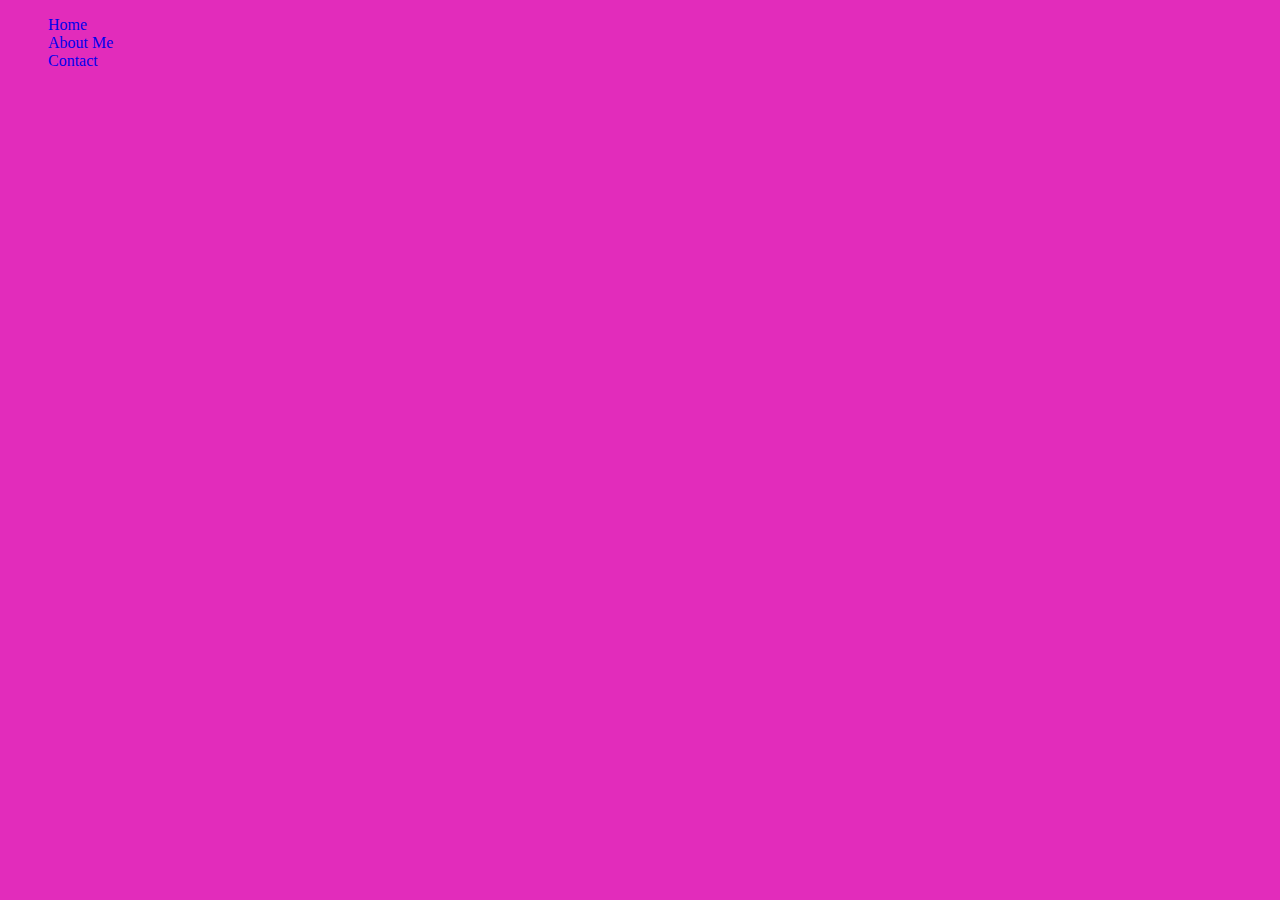
==== index.html @ 232a6fc4 "About Me" ====
<!DOCTYPE html>
<html>
<head>
    <meta charset="utf-8">
    <meta http-equiv="X-UA-Compatible" content="IE=edge">
    <title>Lab Day 2</title>
    <meta name="viewport" content="width=device-width, initial-scale=1">
    <link rel="stylesheet" href="./main.css">
    
</head>
<body>
    <header>
        <ul>
            <li><a href= "#">Home</a></li><br>
            <li><a href="./about.html">About Me</a></li><br>
            <li><a href="./contact.html">Contact</a></li><br>
        </ul>
    </header>
 
    <script src="./main.js"></script>
</body>
</html>
---- main.css ----
ul{
    list-style: none;
}
li {
    display: inline;
}
a{
    text-decoration: none;
} 

body {background-color: rgb(226, 44, 187)}
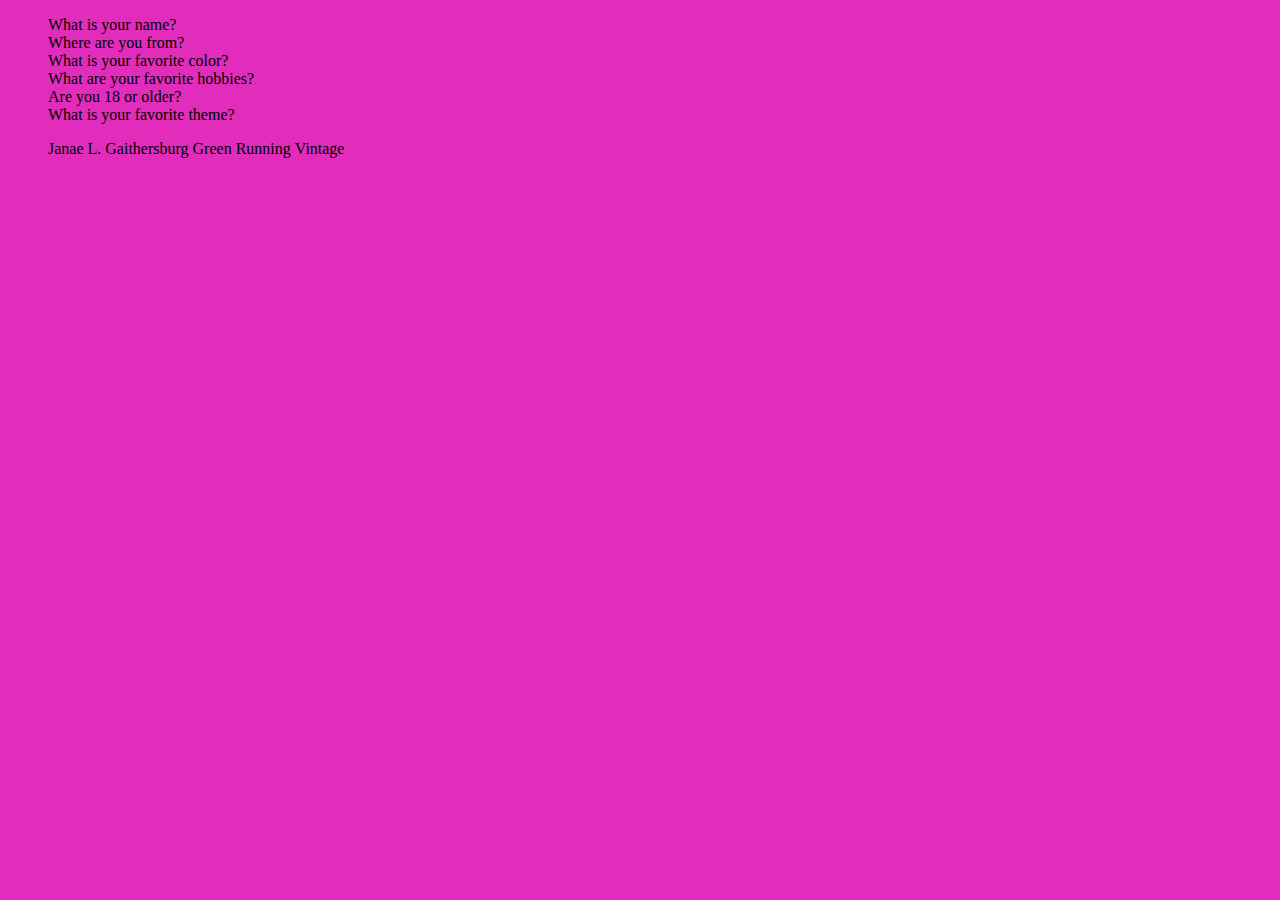
==== commit 6795150b: "About Me" ====
--- a/index.html
+++ b/index.html
@@ -1,22 +1,30 @@
 <!DOCTYPE html>
 <html>
 <head>
-    <meta charset="utf-8">
+    <meta charset="utf-8" />
     <meta http-equiv="X-UA-Compatible" content="IE=edge">
-    <title>Lab Day 2</title>
+    <title>About Me Survey</title>
     <meta name="viewport" content="width=device-width, initial-scale=1">
-    <link rel="stylesheet" href="./main.css">
-    
+    <link rel="stylesheet" type="text/css" media="screen" href="main.css" />
+    <script src="main.js"></script>
 </head>
 <body>
-    <header>
-        <ul>
-            <li><a href= "#">Home</a></li><br>
-            <li><a href="./about.html">About Me</a></li><br>
-            <li><a href="./contact.html">Contact</a></li><br>
-        </ul>
-    </header>
- 
-    <script src="./main.js"></script>
+    
+        <ol>
+                <li>What is your name?</li><span id="name"></span><br>
+                <li>Where are you from?</li><span id="address"></span><br>
+                <li>What is your favorite color?</li><span id="color"></span><br>
+                <li>What are your favorite hobbies?</li><span id= "hobbies"></span><br>
+                <li>Are you 18 or older?</li><span id= "age"></span><br>
+                <li>What is your favorite theme?</li><span id= "theme"></span>
+            </ol>
+
+            <ul>
+                <li>Janae L.</li>
+                <li>Gaithersburg</li>
+                <li>Green</li>
+                <li>Running</li>
+                <li>Vintage</li>
+            </ul>
 </body>
 </html>